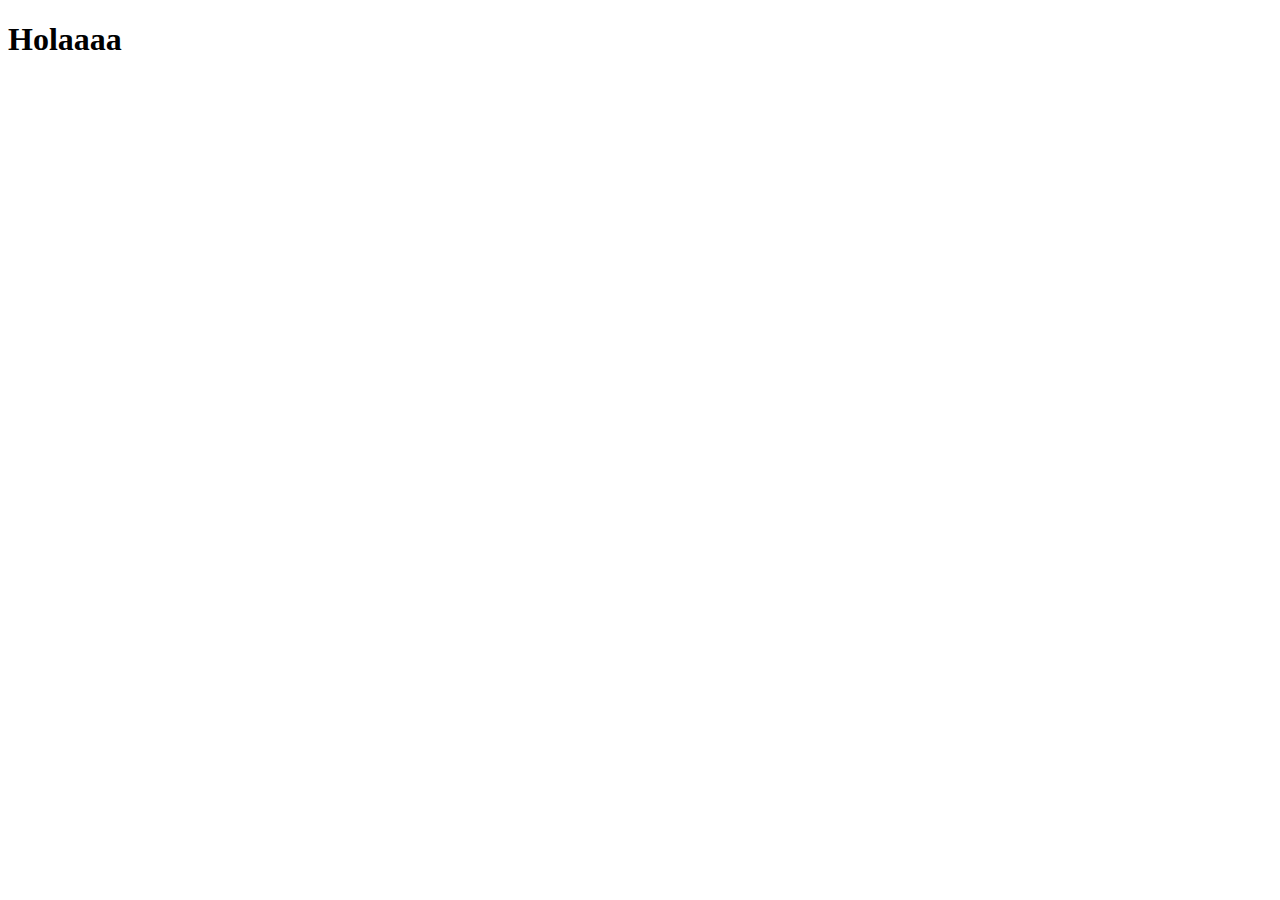
==== html/about.html @ 59fe1058 "Se agrego el about" ====
<!DOCTYPE html>
<html lang="en">
<head>
    <meta charset="UTF-8">
    <meta http-equiv="X-UA-Compatible" content="IE=edge">
    <meta name="viewport" content="width=device-width, initial-scale=1.0">
    <title>Document</title>
</head>
<body>
    <h1>Holaaaa</h1>
</body>
</html>
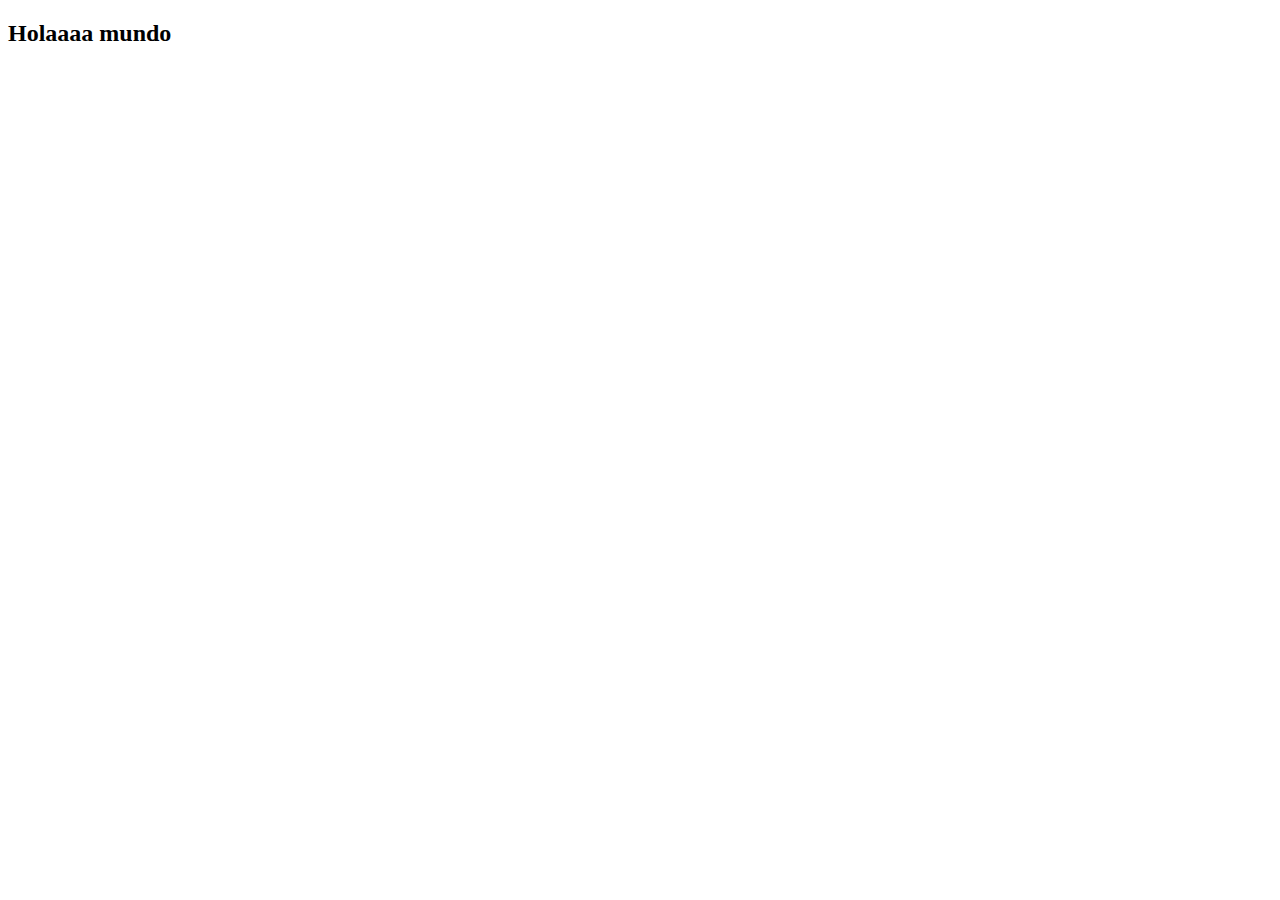
==== commit b8a03138: "Se modifico el H1" ====
--- a/html/about.html
+++ b/html/about.html
@@ -7,6 +7,6 @@
     <title>Document</title>
 </head>
 <body>
-    <h1>Holaaaa</h1>
+    <h2>Holaaaa mundo</h2>
 </body>
 </html>